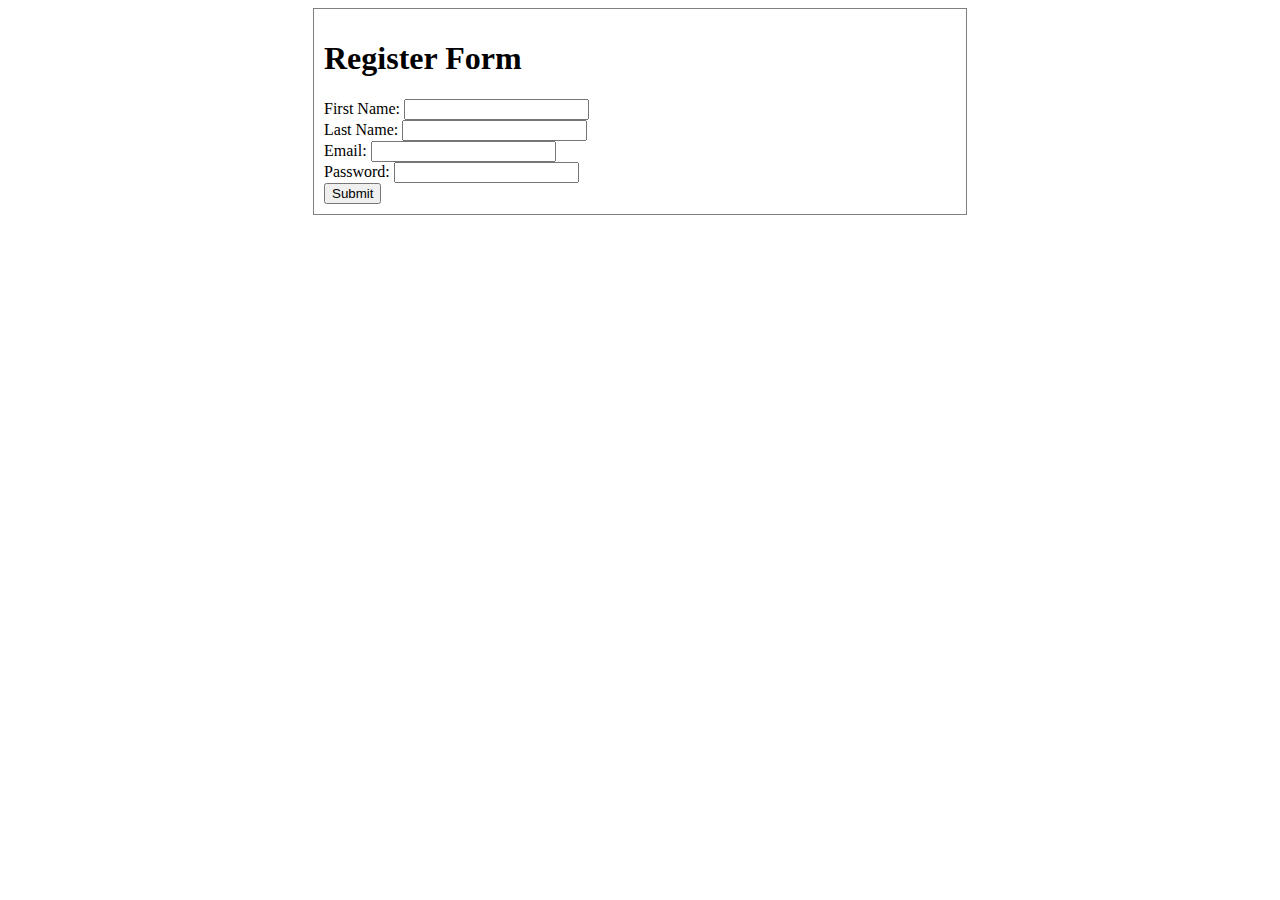
==== folder2/index.html @ 574c9352 "add" ====
<!DOCTYPE html>
<html lang="en">
  <head>
    <meta charset="UTF-8" />
    <meta name="viewport" content="width=device-width, initial-scale=1.0" />
    <title>Document</title>
    <link rel="stylesheet" href="style.css" />
  </head>
  <body>
    <form action="register" id="register-form">
      <div class="container">
        <h1>Register Form</h1>
        <div id="one">
          <label for="fname">First Name:</label>
          <input type="text" id="fname" name="fname" required />
        </div>
        <div id="two">
          <label for="lname">Last Name:</label>
          <input type="text" id="lname" name="lname" required />
        </div>
        <div id="three">
          <label for="email">Email:</label>
          <input type="email" id="email" name="email" required />
        </div>
        <div id="fhour">
          <label for="pwd">Password:</label>
          <input type="password" id="pwd" name="pwd" />
        </div>
        <div id="submit">
          <button type="submit">Submit</button>
        </div>
      </div>
    </form>

    <div id="area"></div>

    <script src="script.js"></script>
  </body>
</html>
---- folder2/style.css ----
#register-form {
  border: 1px solid grey;
  display: block;
  margin: auto;
  width: 50%;
  padding: 10px;
}
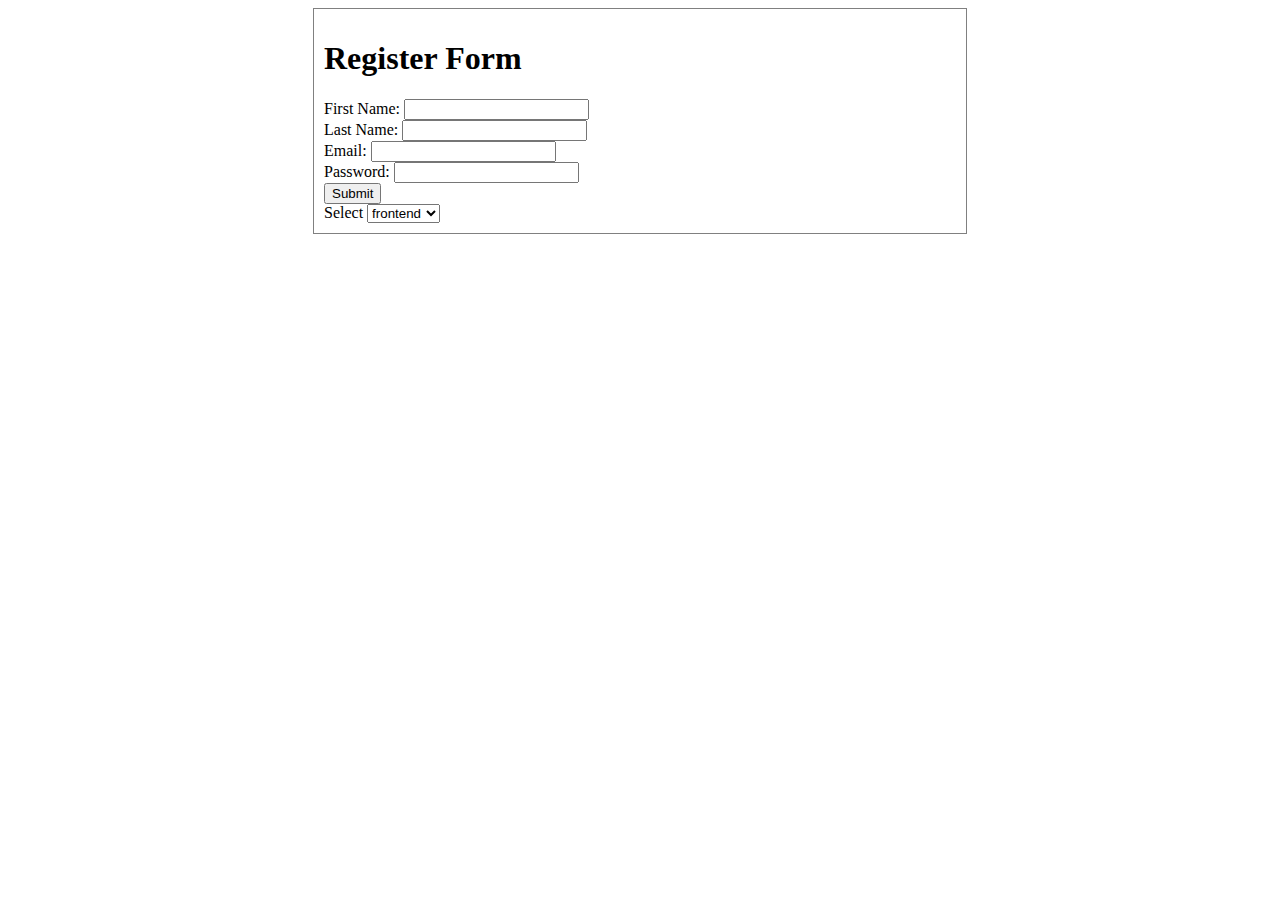
==== commit e37e6703: "ad" ====
--- a/folder2/index.html
+++ b/folder2/index.html
@@ -10,26 +10,31 @@
     <form action="register" id="register-form">
       <div class="container">
         <h1>Register Form</h1>
-        <div id="one">
+        <div id="one1">
           <label for="fname">First Name:</label>
-          <input type="text" id="fname" name="fname" required />
+          <input type="text" id="one" name="fname" required />
         </div>
-        <div id="two">
+        <div id="two2">
           <label for="lname">Last Name:</label>
-          <input type="text" id="lname" name="lname" required />
+          <input type="text" id="two" name="lname" required />
         </div>
-        <div id="three">
+        <div id="three3">
           <label for="email">Email:</label>
-          <input type="email" id="email" name="email" required />
+          <input type="email" id="three" name="email" required />
         </div>
-        <div id="fhour">
+        <div id="fhour4">
           <label for="pwd">Password:</label>
-          <input type="password" id="pwd" name="pwd" />
+          <input type="password" id="fhour" name="pwd" />
         </div>
         <div id="submit">
           <button type="submit">Submit</button>
         </div>
       </div>
+      <label for="select">Select</label>
+      <select name="" id="">
+        <option value="frontend">frontend</option>
+        <option value="backend">backend</option>
+      </select>
     </form>
 
     <div id="area"></div>
